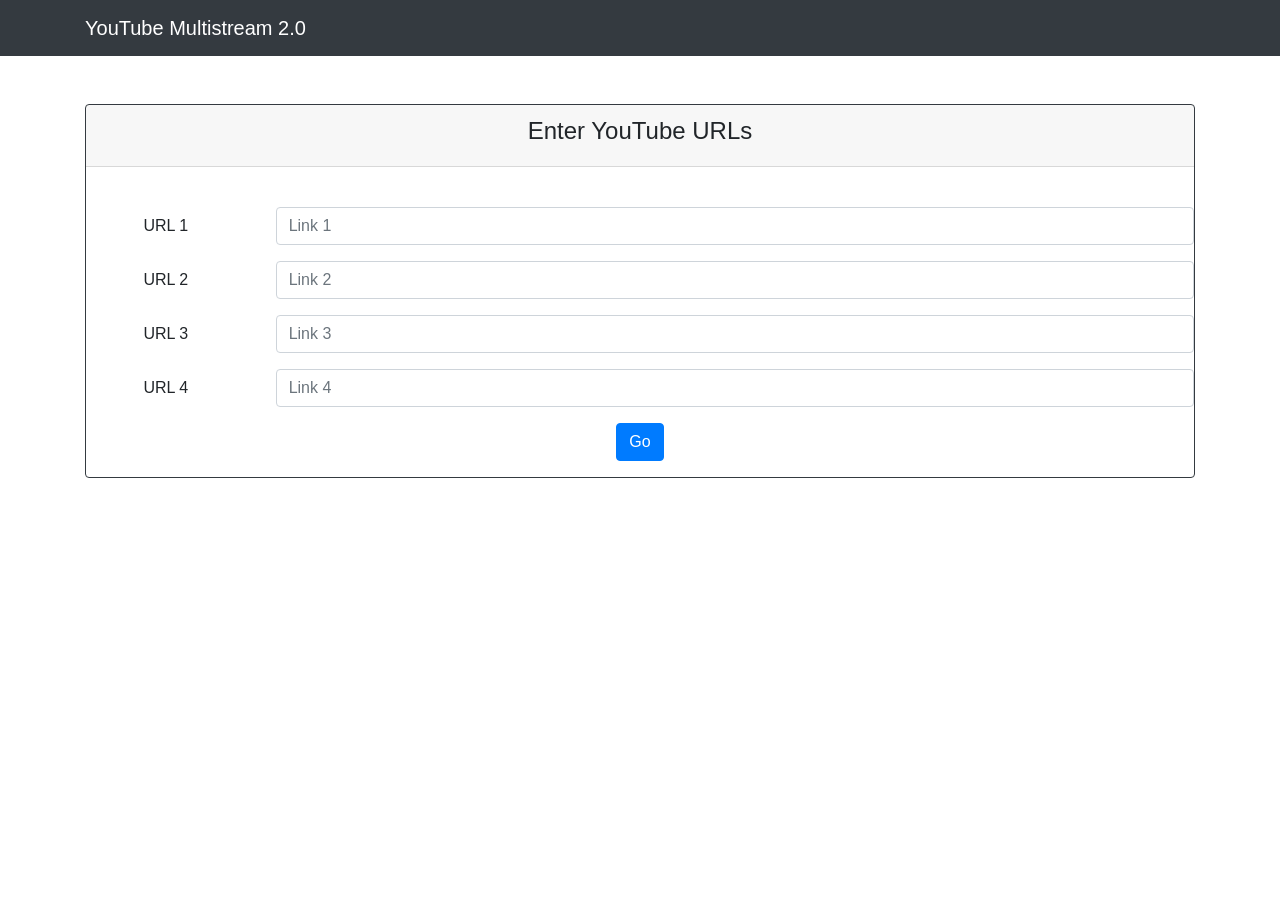
==== templates/index.html @ eb3b85fd "Initial Commit" ====
<html>
<head>
    <title>YouTube MultiStream</title>
    <link rel="icon" href="../static/img/favicon.ico">
    <link rel="stylesheet" href="https://cdn.jsdelivr.net/npm/bootstrap@4.0.0/dist/css/bootstrap.min.css"
          integrity="sha384-Gn5384xqQ1aoWXA+058RXPxPg6fy4IWvTNh0E263XmFcJlSAwiGgFAW/dAiS6JXm" crossorigin="anonymous">
    <script src="https://code.jquery.com/jquery-3.2.1.slim.min.js"
            integrity="sha384-KJ3o2DKtIkvYIK3UENzmM7KCkRr/rE9/Qpg6aAZGJwFDMVNA/GpGFF93hXpG5KkN"
            crossorigin="anonymous"></script>
    <script src="https://cdn.jsdelivr.net/npm/popper.js@1.12.9/dist/umd/popper.min.js"
            integrity="sha384-ApNbgh9B+Y1QKtv3Rn7W3mgPxhU9K/ScQsAP7hUibX39j7fakFPskvXusvfa0b4Q"
            crossorigin="anonymous"></script>
    <script src="https://cdn.jsdelivr.net/npm/bootstrap@4.0.0/dist/js/bootstrap.min.js"
            integrity="sha384-JZR6Spejh4U02d8jOt6vLEHfe/JQGiRRSQQxSfFWpi1MquVdAyjUar5+76PVCmYl"
            crossorigin="anonymous"></script>

    <meta name="og:title" property="og:title" content="YouTube MultiStream">
    <meta name="og:description" property="og:description"
          content="A simple website that allows you to watch multiple YouTube streams at one time.">
    <meta name="og:url" property="og:url" content="https://www.youtube-multistream.fr/"/>
    <meta name="og:image" property="og:image" content="img/youtube-logo.png"/>
    <meta name="description" content="A simple website that allows you to watch multiple YouTube streams at one time.">
    <meta name="keywords" content="youtube multistream, youtube, multistream, stream, streaming">
    <meta name="author" content="Alexandre Hbn">
    <meta name="theme-color" content="#ff0000">

    <script async src="https://www.googletagmanager.com/gtag/js?id=G-8528BHPR1K"></script>
    <script>
        window.dataLayer = window.dataLayer || [];
        function gtag(){dataLayer.push(arguments);}
        gtag('js', new Date());
        gtag('config', 'G-8528BHPR1K');








    </script>
</head>
<body>
<nav class="navbar navbar-expand-lg navbar-dark bg-dark">
    <div class="container">
        <a class="navbar-brand" href="#">YouTube Multistream 2.0</a>
    </div>
</nav>
<div class="container">
    <div class="text-center mt-5 card border-dark mb-3">
        <div class="card-header"><h4>Enter YouTube URLs</h4></div>
        <div class="card-body text-dark">
            <p class="card-text"></p>
        </div>
        <form action="/watch" method="POST">
            <div class="form-group row">
                <label for="URL1" class="col-sm-2 col-form-label">URL 1</label>
                <div class="col-sm-10">
                    <input name="URL1" type="text" class="form-control" id="URl1"
                           placeholder="Link 1">
                </div>
            </div>
            <div class="form-group row">
                <label for="URL2" class="col-sm-2 col-form-label">URL 2</label>
                <div class="col-sm-10">
                    <input name="URL2" type="text" class="form-control" id="URL2"
                           placeholder="Link 2">
                </div>
            </div>
            <div class="form-group row">
                <label for="URl3" class="col-sm-2 col-form-label">URL 3</label>
                <div class="col-sm-10">
                    <input name="URL3" type="text" class="form-control" id="URl3"
                           placeholder="Link 3">
                </div>
            </div>
            <div class="form-group row">
                <label for="URl4" class="col-sm-2 col-form-label">URL 4</label>
                <div class="col-sm-10">
                    <input name="URL4" type="text" class="form-control" id="URl4"
                           placeholder="Link 4">
                </div>
            </div>
              <button class="btn btn-primary" type="submit">Go</button>
        </form>
    </div>
</div>
</body>
</html>
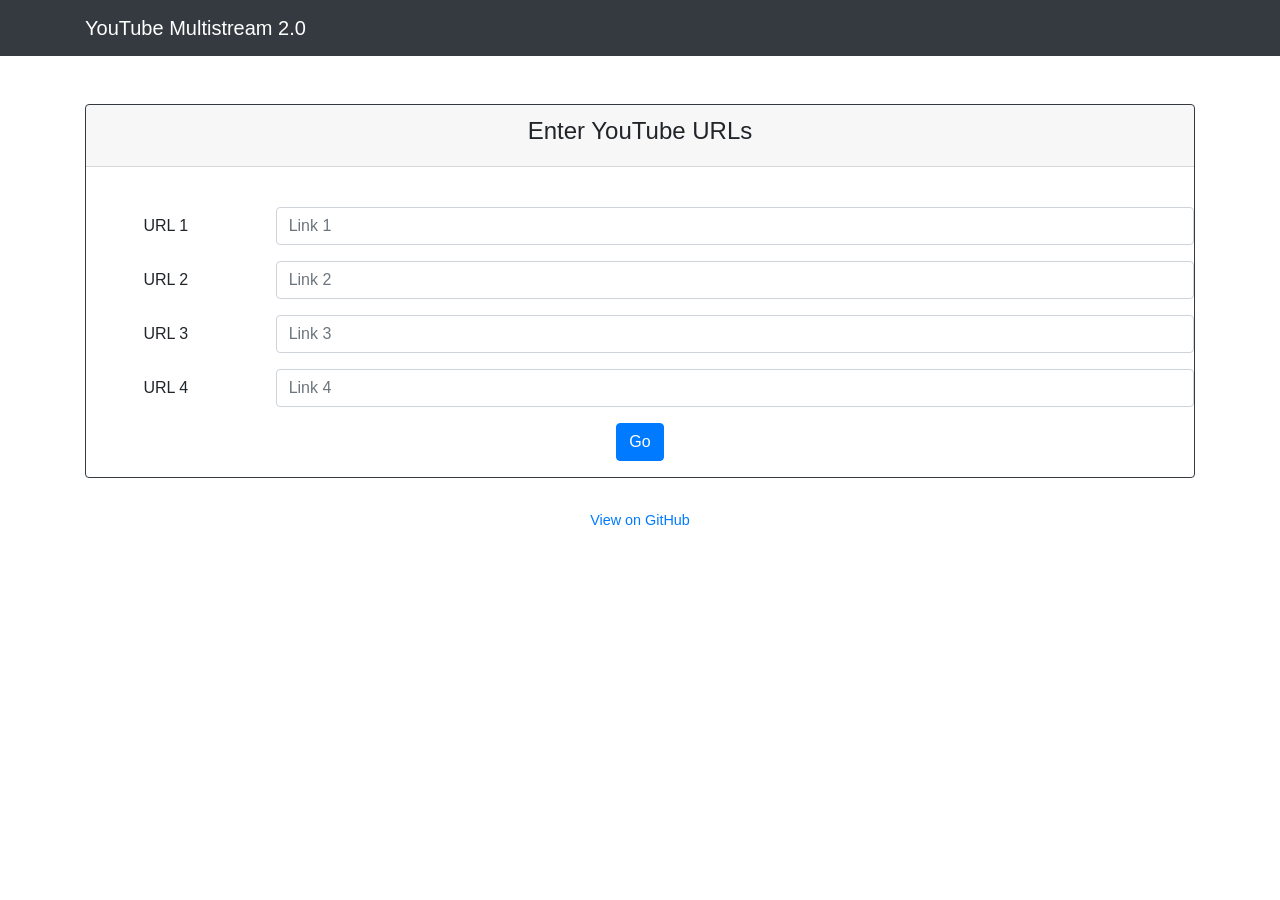
==== commit b4f2afc3: "adds GitHub link" ====
--- a/templates/index.html
+++ b/templates/index.html
@@ -86,4 +86,9 @@
     </div>
 </div>
 </body>
+<footer style="text-align:center; padding:1rem; font-size:0.9rem;">
+  <a href="https://github.com/ryanthomp/YT-Multistream" target="_blank" rel="noopener">
+    View on GitHub
+  </a>
+</footer>
 </html>
